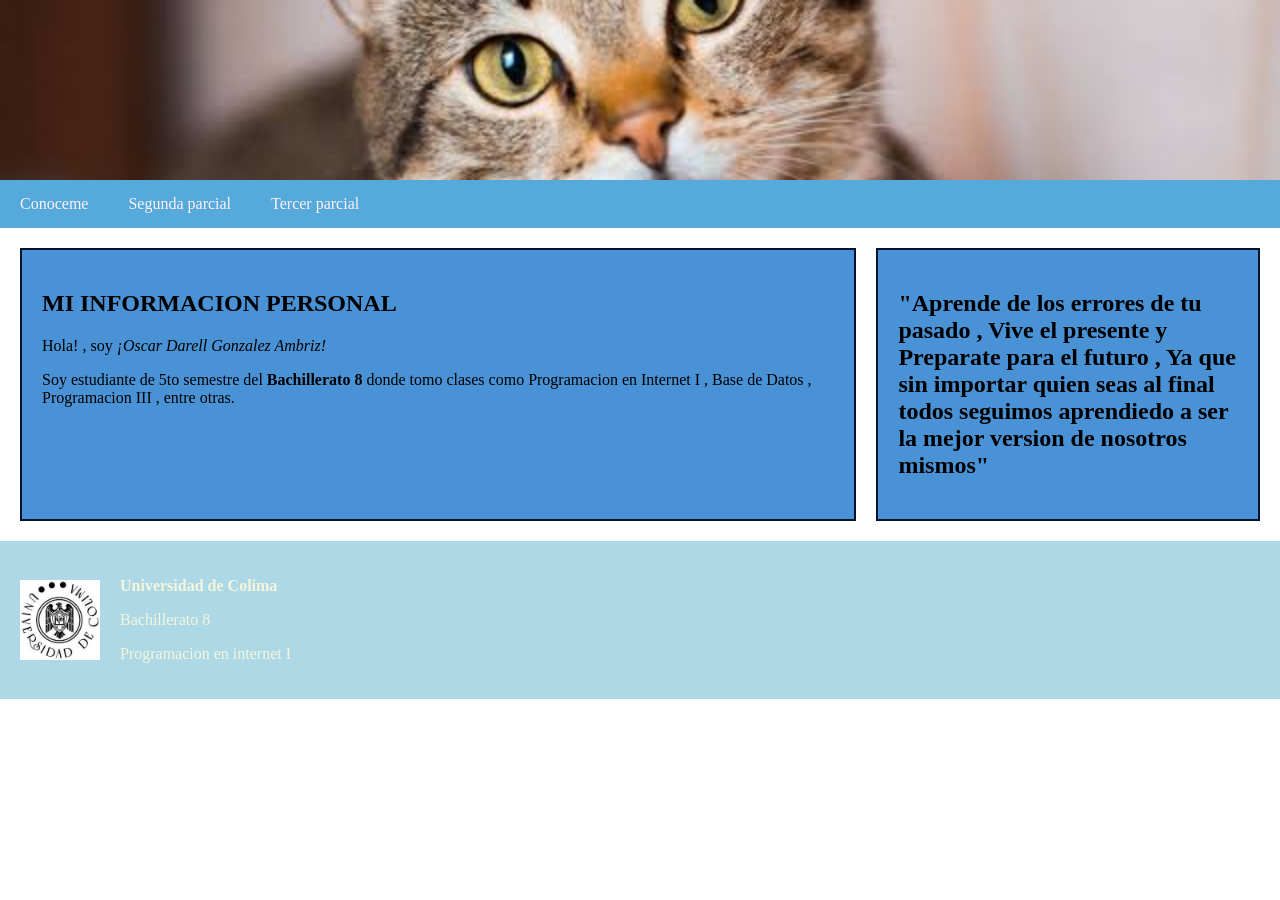
==== Mi pagina web/Informacion.html @ b5c28c1e "Mi pagina web" ====
<!DOCTYPE html>
<html lang="es">
    <head>
        <meta charset="UTF-8">
        <title>Mi sitio web</title>
        <!-- Hacemos referencia a los estilos de pagina-->
         <link rel="stylesheet" href="estilos.css">
    </head>
    <body>
        <!--src sirve para indicar la ruta ( un link o una carpeta ) donde esta guardada una imagen-->
        <header><img src="fondo.jpg"></header> 
<nav>
    <ul>
        <li><a href="#">Conoceme</a>
        <ul>
            <li><a href="informacion.html">Informacion personal</a></li>
            <li><a href="pasatiempos.html">pasatiempos</a></li>
        </ul>
        </li>
        <li><a href="#">Segunda parcial</a></li>
        <li><a href="#">Tercer parcial</a></li>
    </ul>
</nav>
<section>
    <aside class="principal">
        <h2>MI INFORMACION PERSONAL</h2>
        <P>Hola! , soy <em>¡Oscar Darell Gonzalez Ambriz!</em></P>
        <p>Soy estudiante de 5to semestre del <b>Bachillerato 8</b> donde tomo clases como Programacion en Internet I , Base de Datos , Programacion III , entre otras.</p>
    </aside>
    <aside class="secundario">
        <h2> "Aprende de los errores de tu pasado , Vive el presente y Preparate para el futuro , Ya que sin importar quien seas al final todos seguimos aprendiedo a ser la mejor version de nosotros mismos"</h2>
    </aside>
</section>
<footer>
    <img src="logo_ucol.jpg">
    <div> 
        <p><strong>Universidad de Colima</strong></p>
        <p>Bachillerato 8</p>
        <p>Programacion en internet I</p>
    </div>
</footer>
</body>
</html>
</DOCTYPE>
---- Mi pagina web/estilos.css ----
/*Estilos generales*/
body{
    margin:0;
}
/*Estilos del encabezado*/
header{
      /* width es que tan ancho sera el encabezado y height es que tan alto es el encabezado*/
    width:100%;
    height: 180px;
}
header img{
    /*Aplica lo mismo que el anterior sin embargo este modifica la imagen que esta en el encabezado*/
    width:100%;
    height: 180px;
    object-fit: cover;
}
/*Estilos de programa*/
nav{
    background-color: rgb(86, 170, 219);
}
nav ul{
    list-style: none;
    margin:0;
    padding: 0;
}
nav > ul{
    display: flex;
}
nav > ul{
    position: relative;
}
nav a {
    display: block;
    color:lavenderblush;
    text-decoration: none;
    padding: 15px 20px;
}
nav a:hover{
    /*Cuando se pase el mouse por arriva cambia de color lo que selecciones*/
    background-color: #4992d6
}
nav li ul{
    display:none;
    position:absolute;
    background-color: cornflowerblue;
    min-width:180px;
    
}
nav li:hover ul{
    display: block;
}
/*Estilos del pie de pagina*/
footer{
    background-color: lightblue;
    color: beige;
    display: flex;
    align-items: center;
    padding: 20px;
}
footer img{
    width: 80px;
    height: 80px;
    margin-right: 20px;
}
/*Estilos para el cuerpo de pagina*/
section{
    display: flex;
    gap: 20px;
    padding: 20px;
    min-width: 350px;

}
.principal{
    width: 70%;
    background-color: #4992d6;
    padding: 20px;
    border: 2px solid #04122e;
}
.secundario{
    width: 30%;
    background-color: #4992d6;
    padding: 20px;
    border: 2px solid #04122e;
}
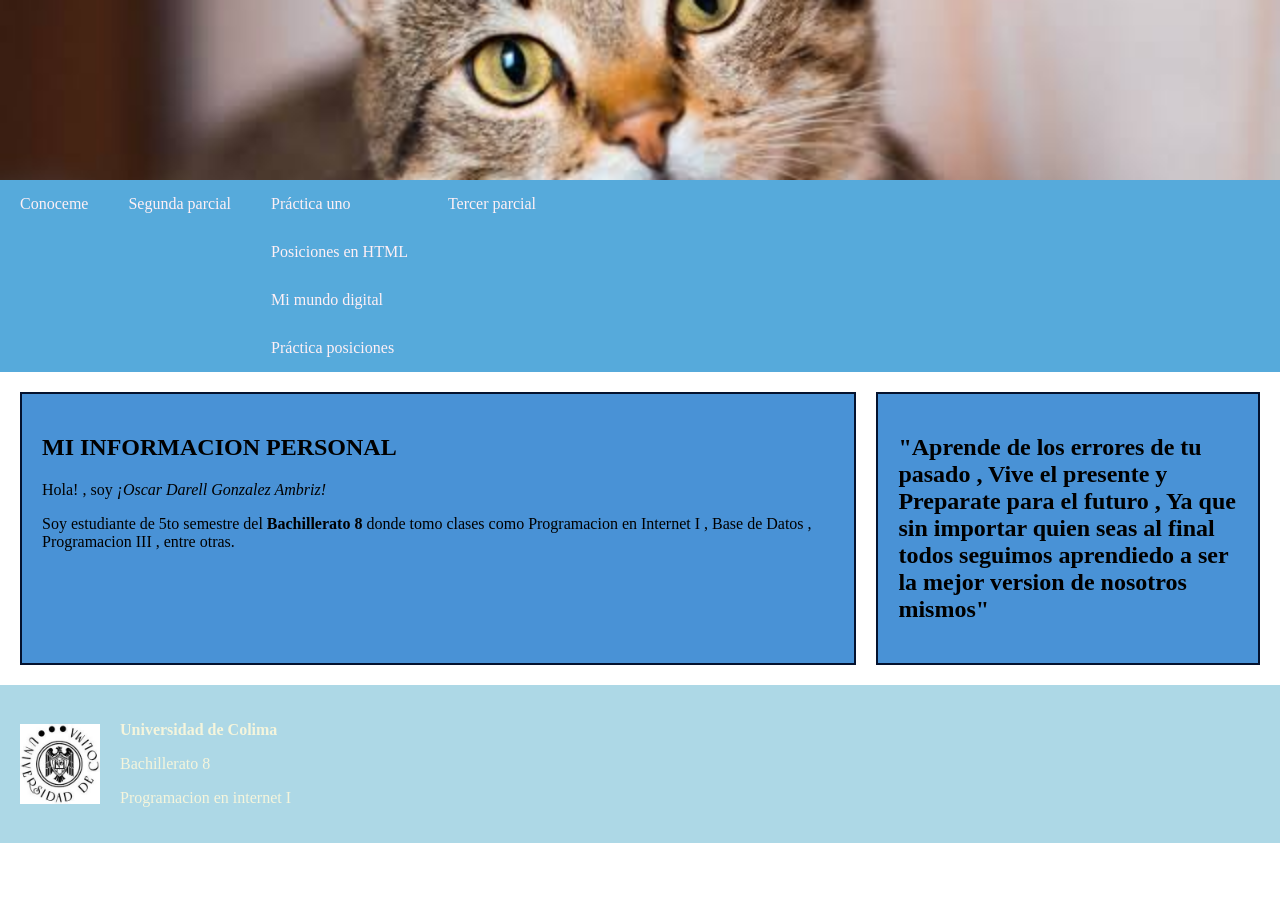
==== commit 435a3eb2: "Se agregaron nuevas funciones" ====
--- a/Mi pagina web/Informacion.html
+++ b/Mi pagina web/Informacion.html
@@ -19,6 +19,13 @@
         </ul>
         </li>
         <li><a href="#">Segunda parcial</a></li>
+        <ul>
+            <li><a href="Practica1.html">Práctica uno</a></li>
+            <li><a href="Posiciones.HTML">Posiciones en HTML</a></li>
+            <li><a href="MundoDigital.HTML">Mi mundo digital</a></li>
+            <li><a href="Practica Posiciones.html">Práctica posiciones</a></li>
+        </ul>
+        </li>
         <li><a href="#">Tercer parcial</a></li>
     </ul>
 </nav>
--- a/Mi pagina web/estilos.css
+++ b/Mi pagina web/estilos.css
@@ -1,11 +1,11 @@
-
 /*Estilos generales*/
 body{
     margin:0;
 }
+
 /*Estilos del encabezado*/
 header{
-      /* width es que tan ancho sera el encabezado y height es que tan alto es el encabezado*/
+    /* width es que tan ancho sera el encabezado y height es que tan alto es el encabezado*/
     width:100%;
     height: 180px;
 }
@@ -15,6 +15,7 @@
     height: 180px;
     object-fit: cover;
 }
+
 /*Estilos de programa*/
 nav{
     background-color: rgb(86, 170, 219);
@@ -26,8 +27,6 @@
 }
 nav > ul{
     display: flex;
-}
-nav > ul{
     position: relative;
 }
 nav a {
@@ -37,19 +36,19 @@
     padding: 15px 20px;
 }
 nav a:hover{
-    /*Cuando se pase el mouse por arriva cambia de color lo que selecciones*/
-    background-color: #4992d6
+    /*Cuando se pase el mouse por arriba cambia de color lo que selecciones*/
+    background-color: #4992d6;
 }
 nav li ul{
     display:none;
     position:absolute;
     background-color: cornflowerblue;
     min-width:180px;
-    
 }
 nav li:hover ul{
     display: block;
 }
+
 /*Estilos del pie de pagina*/
 footer{
     background-color: lightblue;
@@ -63,13 +62,13 @@
     height: 80px;
     margin-right: 20px;
 }
+
 /*Estilos para el cuerpo de pagina*/
 section{
     display: flex;
     gap: 20px;
     padding: 20px;
     min-width: 350px;
-
 }
 .principal{
     width: 70%;
@@ -82,4 +81,100 @@
     background-color: #4992d6;
     padding: 20px;
     border: 2px solid #04122e;
+}
+
+/* =================================================== */
+/* ESTILOS PARA LA PRÁCTICA DE POSICIONES EN CSS      */
+/* =================================================== */
+
+/* Estilos generales para las cajas de prueba interactiva */
+.demo-box {
+    width: 140px;
+    height: 60px;
+    line-height: 60px;
+    text-align: center;
+    color: white;
+    font-weight: bold;
+    border-radius: 6px;
+    margin: 10px 0;
+    font-family: sans-serif;
+}
+
+/* 1. Static (Flujo normal) */
+.box-static {
+    background-color: #7f8c8d;
+    position: static;
+}
+
+/* 2. Relative (Desplazado respecto a su lugar original) */
+.box-relative {
+    background-color: #e67e22;
+    position: relative;
+    top: 15px;
+    left: 40px;
+}
+
+/* Contenedor relativo para alojar la caja absoluta */
+.demo-container-relative {
+    position: relative;
+    width: 100%;
+    height: 180px;
+    background-color: #ecf0f1;
+    border: 2px dashed #bdc3c7;
+    padding: 10px;
+    box-sizing: border-box;
+    margin-top: 10px;
+    color: #333;
+}
+
+/* 3. Absolute (Posicionado respecto al contenedor relativo) */
+.box-absolute {
+    background-color: #9b59b6;
+    position: absolute;
+    bottom: 10px;
+    right: 10px;
+}
+
+/* 4. Sticky (Se pega al hacer scroll) */
+.box-sticky {
+    background-color: #2ecc71;
+    position: sticky;
+    top: 10px;
+    z-index: 10;
+}
+
+/* 5. Fixed (Fijo en la esquina inferior derecha de la pantalla) */
+.box-fixed-demo {
+    position: fixed;
+    bottom: 20px;
+    right: 20px;
+    background-color: #e74c3c;
+    padding: 12px 18px;
+    color: white;
+    font-weight: bold;
+    border-radius: 30px;
+    box-shadow: 0px 4px 10px rgba(0,0,0,0.3);
+    z-index: 1000;
+    font-family: sans-serif;
+}
+
+/* Demostración de Z-Index */
+.z-container {
+    position: relative;
+    height: 100px;
+    margin-top: 10px;
+}
+.z-box1 {
+    position: absolute;
+    top: 0;
+    left: 0;
+    background-color: #34495e;
+    z-index: 1;
+}
+.z-box2 {
+    position: absolute;
+    top: 20px;
+    left: 30px;
+    background-color: #3498db;
+    z-index: 2; /* Aparece por encima de z-box1 */
 }
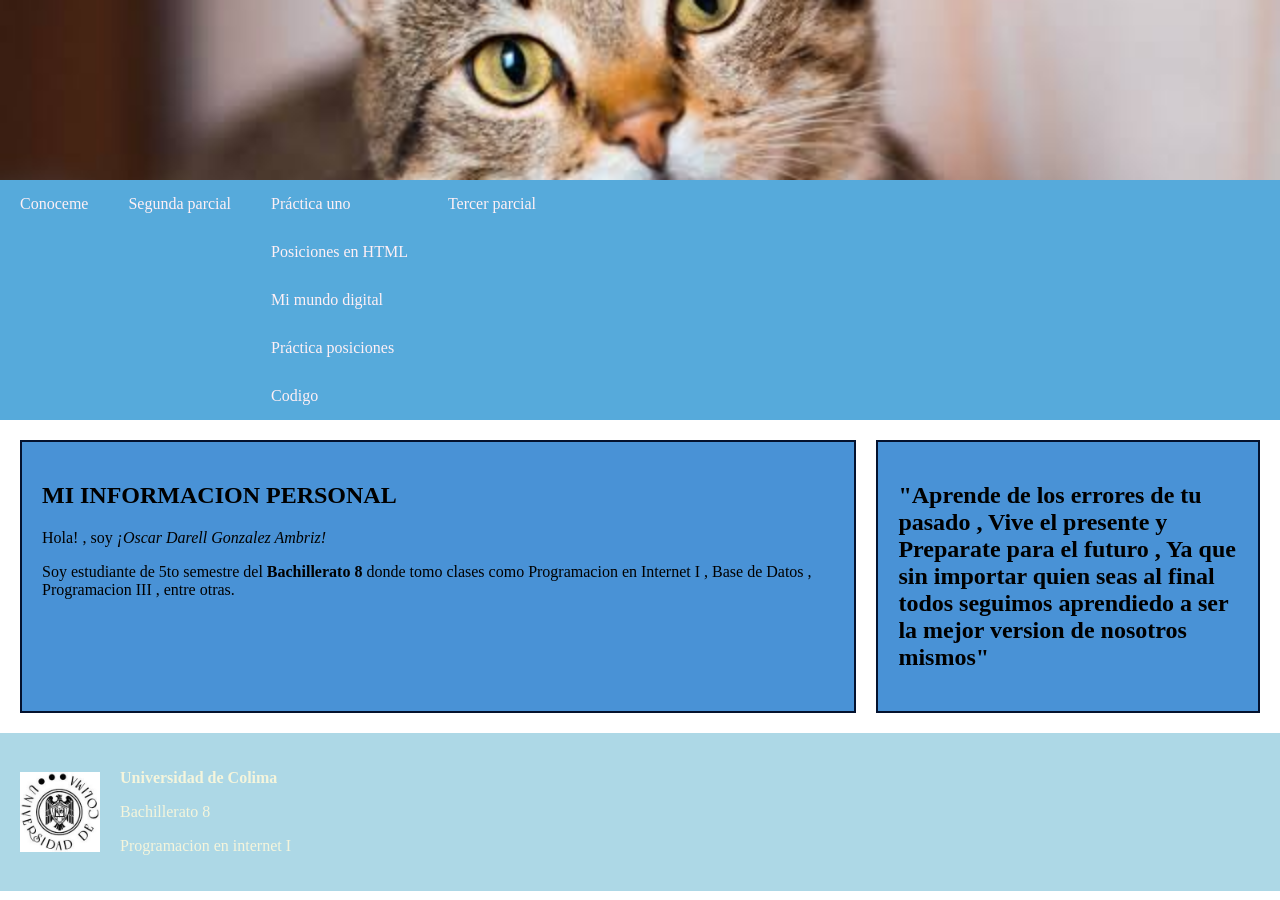
==== commit f2d62ff5: "se agrego el apartado de comunidad" ====
--- a/Mi pagina web/Informacion.html
+++ b/Mi pagina web/Informacion.html
@@ -23,7 +23,8 @@
             <li><a href="Practica1.html">Práctica uno</a></li>
             <li><a href="Posiciones.HTML">Posiciones en HTML</a></li>
             <li><a href="MundoDigital.HTML">Mi mundo digital</a></li>
-            <li><a href="Practica Posiciones.html">Práctica posiciones</a></li>
+            <li><a href="Practica_Posiciones.HTML">Práctica posiciones</a></li>
+            <li><a href="comunidad.HTML">Codigo</a></li>
         </ul>
         </li>
         <li><a href="#">Tercer parcial</a></li>
